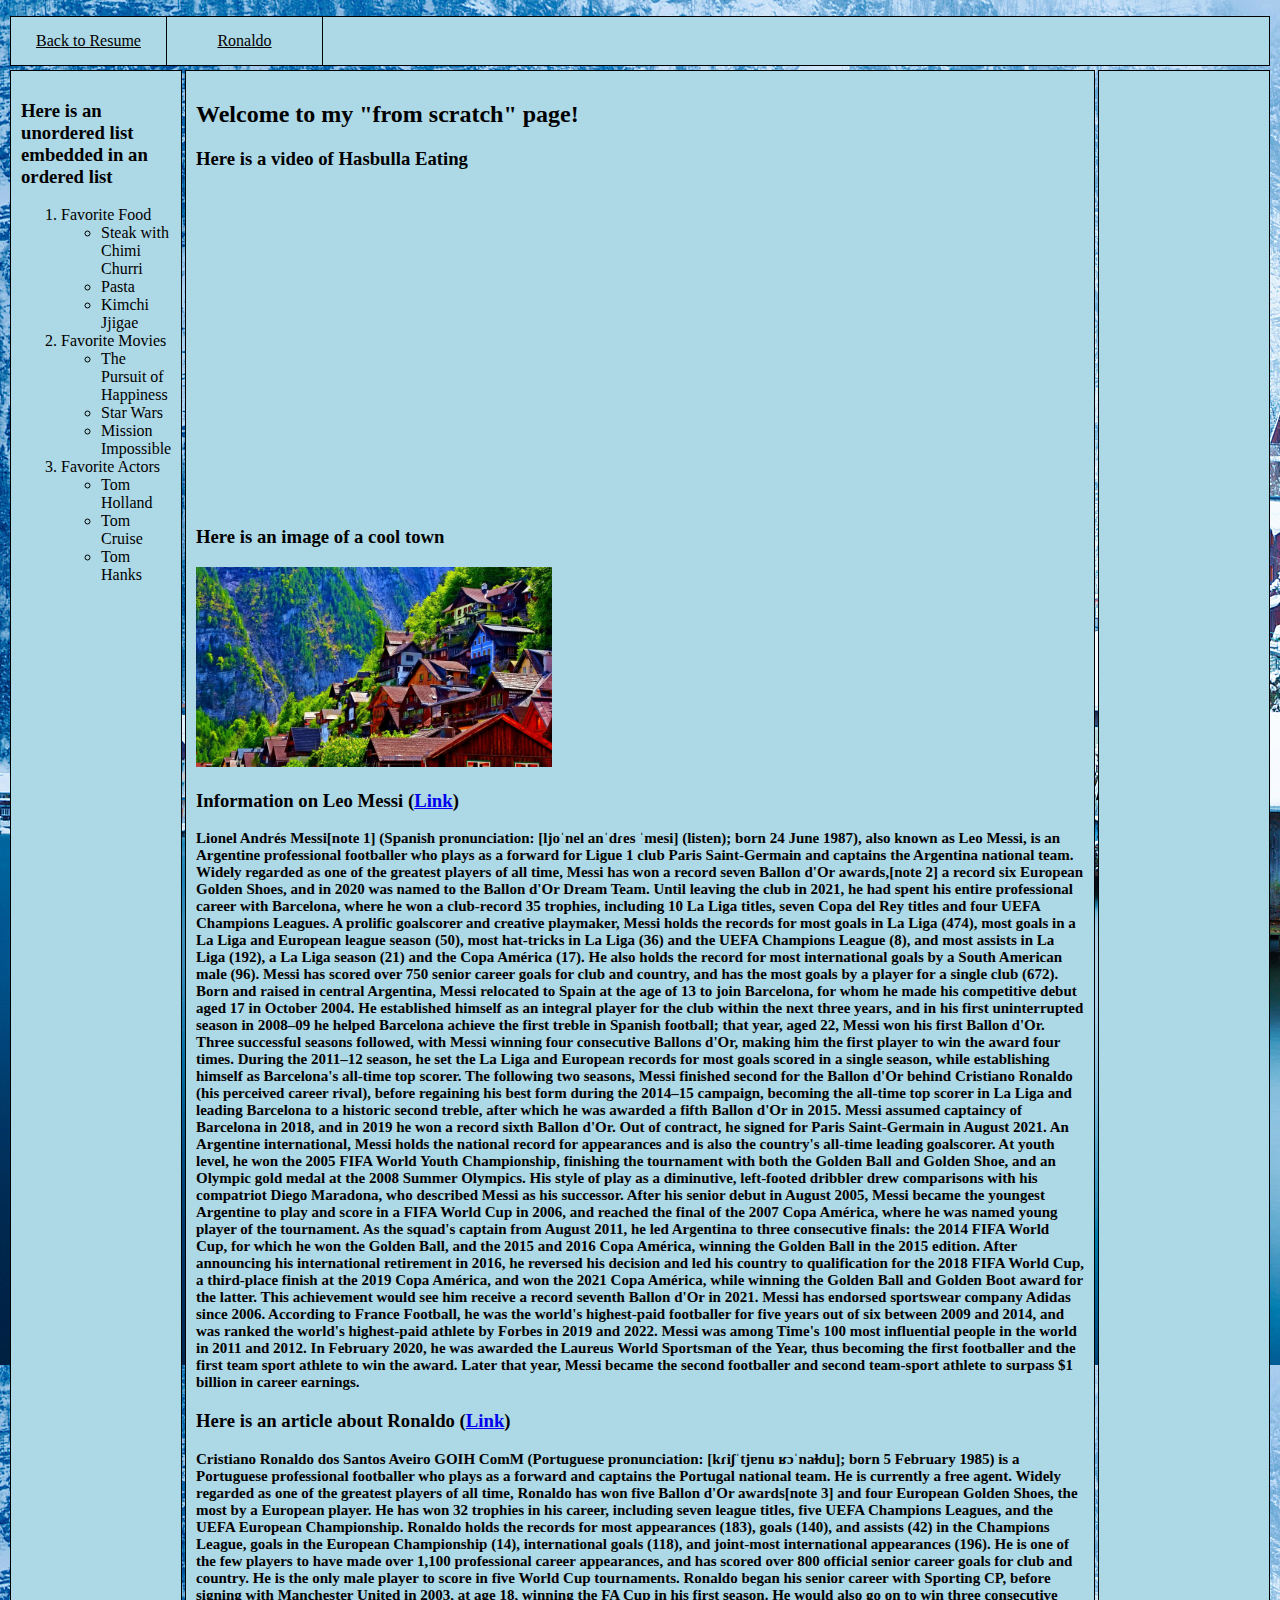
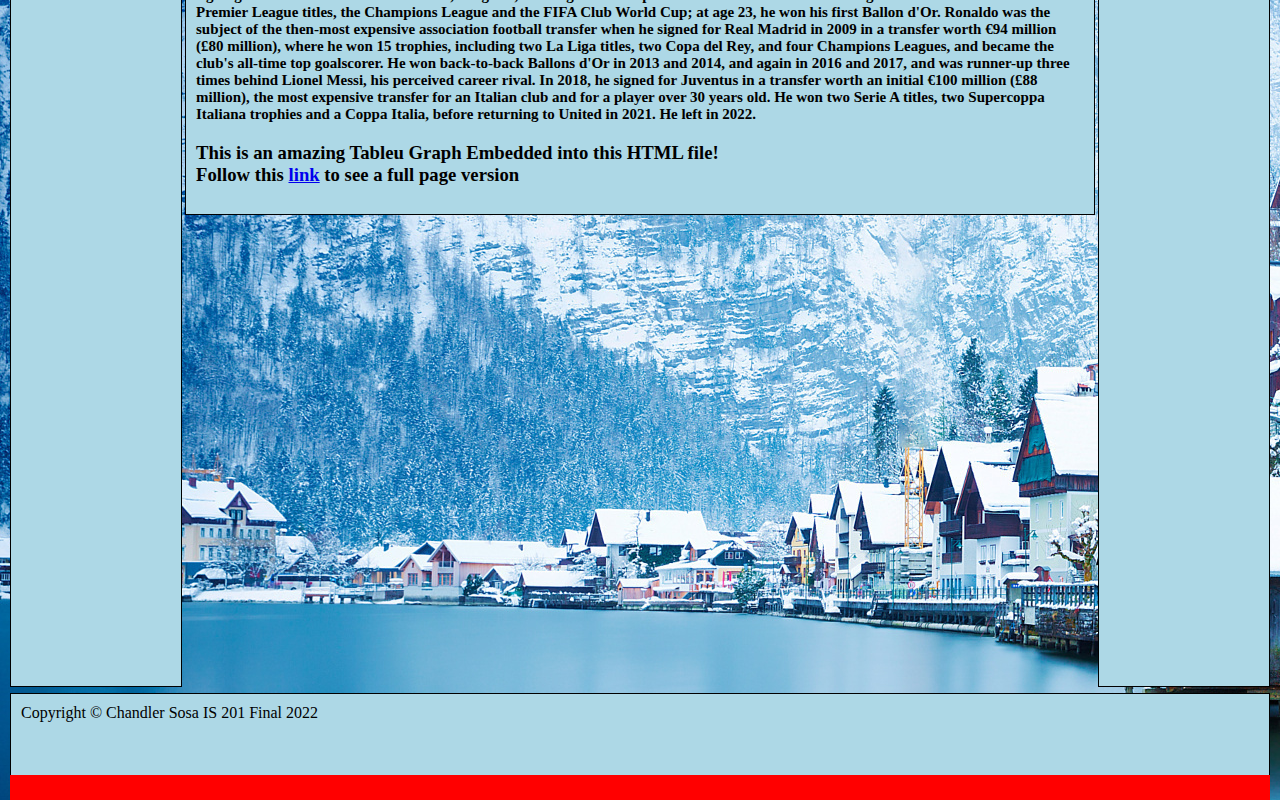
==== html/ScratchPage.html @ fd6fab5d "Add files via upload" ====
<!DOCTYPE html>
<html lang="en">
<head>
    <meta charset="UTF-8">
    <meta http-equiv="X-UA-Compatible" content="IE=edge">
    <meta name="viewport" content="width=device-width, initial-scale=1.0">
    <title>From Scratch Page</title>
    <!--Style Sheets-->
    <link href="../css/ScratchPage.css" rel="stylesheet" />
</head>
<body>
    <ul class="nav-ul">
        <li class="nav-li"><a class="nav-a" href="../index.html">Back to Resume</a></li>
        <li class="nav-li"><a class="nav-a" href="#ronaldo">Ronaldo</a></li>
    </ul></br>
    <div class="left-column">
        <h3>Here is an unordered list embedded in an ordered list</h3>
        <ol>
            <li>Favorite Food
                <ul>
                    <li>Steak with Chimi Churri</li>
                    <li>Pasta</li>
                    <li>Kimchi Jjigae</li>
                </ul>
            </li>
            <li>Favorite Movies
                <ul>
                    <li>The Pursuit of Happiness</li>
                    <li>Star Wars</li>
                    <li>Mission Impossible</li>
                </ul>
            </li>
            <li>Favorite Actors
                <ul>
                    <li>Tom Holland</li>
                    <li>Tom Cruise</li>
                    <li>Tom Hanks</li>
                </ul>
            </li>
        </ol>
    </div>
    <div class="mainbody">
        <h2>Welcome to my "from scratch" page!</h2>
        <h3>Here is a video of Hasbulla Eating</h3>
        <iframe width="560" height="315" src="https://www.youtube.com/embed/9y8DNO-f3mM" 
        title="YouTube video player" frameborder="0" 
        allow="accelerometer; autoplay; clipboard-write; encrypted-media; gyroscope; picture-in-picture" 
        allowfullscreen></iframe>
        <h3>Here is an image of a cool town</h3>
        <img class="body-img" src="../assets/img/SummerTown.jpg" alt="Summer Town with lake">
        <h3>Information on Leo Messi (<a href="https://en.wikipedia.org/wiki/Lionel_Messi">Link</a>)<h3/>
        <p>Lionel Andrés Messi[note 1] (Spanish pronunciation: [ljoˈnel anˈdɾes ˈmesi] (listen); born 24 June 1987), also known as Leo Messi, is an Argentine professional footballer who plays as a forward for Ligue 1 club Paris Saint-Germain and captains the Argentina national team. Widely regarded as one of the greatest players of all time, Messi has won a record seven Ballon d'Or awards,[note 2] a record six European Golden Shoes, and in 2020 was named to the Ballon d'Or Dream Team. Until leaving the club in 2021, he had spent his entire professional career with Barcelona, where he won a club-record 35 trophies, including 10 La Liga titles, seven Copa del Rey titles and four UEFA Champions Leagues. A prolific goalscorer and creative playmaker, Messi holds the records for most goals in La Liga (474), most goals in a La Liga and European league season (50), most hat-tricks in La Liga (36) and the UEFA Champions League (8), and most assists in La Liga (192), a La Liga season (21) and the Copa América (17). He also holds the record for most international goals by a South American male (96). Messi has scored over 750 senior career goals for club and country, and has the most goals by a player for a single club (672).

            Born and raised in central Argentina, Messi relocated to Spain at the age of 13 to join Barcelona, for whom he made his competitive debut aged 17 in October 2004. He established himself as an integral player for the club within the next three years, and in his first uninterrupted season in 2008–09 he helped Barcelona achieve the first treble in Spanish football; that year, aged 22, Messi won his first Ballon d'Or. Three successful seasons followed, with Messi winning four consecutive Ballons d'Or, making him the first player to win the award four times. During the 2011–12 season, he set the La Liga and European records for most goals scored in a single season, while establishing himself as Barcelona's all-time top scorer. The following two seasons, Messi finished second for the Ballon d'Or behind Cristiano Ronaldo (his perceived career rival), before regaining his best form during the 2014–15 campaign, becoming the all-time top scorer in La Liga and leading Barcelona to a historic second treble, after which he was awarded a fifth Ballon d'Or in 2015. Messi assumed captaincy of Barcelona in 2018, and in 2019 he won a record sixth Ballon d'Or. Out of contract, he signed for Paris Saint-Germain in August 2021.
            
            An Argentine international, Messi holds the national record for appearances and is also the country's all-time leading goalscorer. At youth level, he won the 2005 FIFA World Youth Championship, finishing the tournament with both the Golden Ball and Golden Shoe, and an Olympic gold medal at the 2008 Summer Olympics. His style of play as a diminutive, left-footed dribbler drew comparisons with his compatriot Diego Maradona, who described Messi as his successor. After his senior debut in August 2005, Messi became the youngest Argentine to play and score in a FIFA World Cup in 2006, and reached the final of the 2007 Copa América, where he was named young player of the tournament. As the squad's captain from August 2011, he led Argentina to three consecutive finals: the 2014 FIFA World Cup, for which he won the Golden Ball, and the 2015 and 2016 Copa América, winning the Golden Ball in the 2015 edition. After announcing his international retirement in 2016, he reversed his decision and led his country to qualification for the 2018 FIFA World Cup, a third-place finish at the 2019 Copa América, and won the 2021 Copa América, while winning the Golden Ball and Golden Boot award for the latter. This achievement would see him receive a record seventh Ballon d'Or in 2021.
            
            Messi has endorsed sportswear company Adidas since 2006. According to France Football, he was the world's highest-paid footballer for five years out of six between 2009 and 2014, and was ranked the world's highest-paid athlete by Forbes in 2019 and 2022. Messi was among Time's 100 most influential people in the world in 2011 and 2012. In February 2020, he was awarded the Laureus World Sportsman of the Year, thus becoming the first footballer and the first team sport athlete to win the award. Later that year, Messi became the second footballer and second team-sport athlete to surpass $1 billion in career earnings.
        </p>
        <h3 id="ronaldo">Here is an article about Ronaldo (<a href="https://en.wikipedia.org/wiki/Cristiano_Ronaldo">Link</a>)</h3>
        <p>
            Cristiano Ronaldo dos Santos Aveiro GOIH ComM (Portuguese pronunciation: [kɾiʃˈtjɐnu ʁɔˈnaɫdu]; born 5 February 1985) is a Portuguese professional footballer who plays as a forward and captains the Portugal national team. He is currently a free agent. Widely regarded as one of the greatest players of all time, Ronaldo has won five Ballon d'Or awards[note 3] and four European Golden Shoes, the most by a European player. He has won 32 trophies in his career, including seven league titles, five UEFA Champions Leagues, and the UEFA European Championship. Ronaldo holds the records for most appearances (183), goals (140), and assists (42) in the Champions League, goals in the European Championship (14), international goals (118), and joint-most international appearances (196). He is one of the few players to have made over 1,100 professional career appearances, and has scored over 800 official senior career goals for club and country. He is the only male player to score in five World Cup tournaments.

            Ronaldo began his senior career with Sporting CP, before signing with Manchester United in 2003, at age 18, winning the FA Cup in his first season. He would also go on to win three consecutive Premier League titles, the Champions League and the FIFA Club World Cup; at age 23, he won his first Ballon d'Or. Ronaldo was the subject of the then-most expensive association football transfer when he signed for Real Madrid in 2009 in a transfer worth €94 million (£80 million), where he won 15 trophies, including two La Liga titles, two Copa del Rey, and four Champions Leagues, and became the club's all-time top goalscorer. He won back-to-back Ballons d'Or in 2013 and 2014, and again in 2016 and 2017, and was runner-up three times behind Lionel Messi, his perceived career rival. In 2018, he signed for Juventus in a transfer worth an initial €100 million (£88 million), the most expensive transfer for an Italian club and for a player over 30 years old. He won two Serie A titles, two Supercoppa Italiana trophies and a Coppa Italia, before returning to United in 2021. He left in 2022.
        </p>
        <h3>This is an amazing Tableu Graph Embedded into this HTML file!</br>Follow this <a href="tableau.html">link</a> to see a full page version</h3>
        <div class='tableauPlaceholder' id='viz1671241127870' style='position: relative'>
            <noscript>
                <a href='https:&#47;&#47;www.linkedin.com&#47;feed&#47;update&#47;urn:li:activity:7005575368191471616&#47;'>
                    <img alt='Dashboard 1 ' src='https:&#47;&#47;public.tableau.com&#47;static&#47;images&#47;Sa&#47;SalariesbyCollegetypeinUSAEduvizzers&#47;Dashboard1&#47;1_rss.png' style='border: none' />
                </a>
            </noscript>
            <object class='tableauViz'  style='display:none;'>
                <param name='host_url' value='https%3A%2F%2Fpublic.tableau.com%2F' />
                <param name='embed_code_version' value='3' />
                <param name='site_root' value='' />
                <param name='name' value='SalariesbyCollegetypeinUSAEduvizzers&#47;Dashboard1' />
                <param name='tabs' value='no' />
                <param name='toolbar' value='yes' />
                <param name='static_image' value='https:&#47;&#47;public.tableau.com&#47;static&#47;images&#47;Sa&#47;SalariesbyCollegetypeinUSAEduvizzers&#47;Dashboard1&#47;1.png' />
                <param name='animate_transition' value='yes' />
                <param name='display_static_image' value='yes' />
                <param name='display_spinner' value='yes' />
                <param name='display_overlay' value='yes' />
                <param name='display_count' value='yes' />
                <param name='language' value='en-US' />
            </object>
        </div>                
        <script type='text/javascript'>                    
            var divElement = document.getElementById('viz1671241127870');                    
            var vizElement = divElement.getElementsByTagName('object')[0];                    
            vizElement.style.width='900px';vizElement.style.height='566px';                    
            var scriptElement = document.createElement('script');                    
            scriptElement.src = 'https://public.tableau.com/javascripts/api/viz_v1.js';                    
            vizElement.parentNode.insertBefore(scriptElement, vizElement);                
        </script>

    </div>
    <div class="right-column">

    </div>
    <div class="footer">
        <div>Copyright &copy; Chandler Sosa IS 201 Final 2022</div>
    </div>
    <div class="bottom-margin"></div>

</body>

<style>
    
</style>
</html>
---- css/ScratchPage.css ----
body {
    background-image: url("../assets/img/winterCity.jpeg");
    font-family: Cambria, Cochin, Georgia, Times, 'Times New Roman', serif;
    font: black;
}
body p {
    font-size: 15px;
    font-weight: bold;
}
.nav-ul {
    background-color: lightblue;
    position: absolute;
    top: 0px;
    left: 10px;
    right: 10px;
    padding: 0px;
    list-style-type: none;
    border: 1px solid black;
}
.nav-li {
    float: left;
    display: inline;
    border-right: 1px solid black;
}

.nav-a {
    display: block;
    padding: 0px;
    padding-top: 15px;
    padding-bottom: 15px;
    color: black;
    text-align: center;
    width: 155px;
}

.nav-li .nav-a:hover {
    background-color: azure;
}
.left-column {
    position: absolute;
    background-color: lightblue;
    border: 1px solid black;
    top: 70px;
    bottom: -1387px;
    left: 10px;
    width: 150px;
    padding: 10px;
}
.right-column {
    position: absolute;
    background-color: lightblue;
    border: 1px solid black;
    top: 70px;
    bottom: -1387px;
    right: 10px;
    width: 150px;
    padding: 10px;
}
.mainbody {
    position: absolute;
    background-color: lightblue;
    border: 1px solid black;
    top: 70px;
    left: 185px;
    right: 185px;
    padding: 10px;
}
.footer {
    position: absolute ;
    background-color: lightblue;
    border: 1px solid black;
    height: 65px;
    bottom: -1480px;
    left: 10px;
    right: 10px;
    padding: 10px;
}
.body-img {
    height: 200px;
}
.bottom-margin {
    position: absolute;
    right: 10px;
    left: 10px;
    bottom: -1500px;
    height: 25px;
    background-color: red;
}
.tableauPlaceholder {
    
}
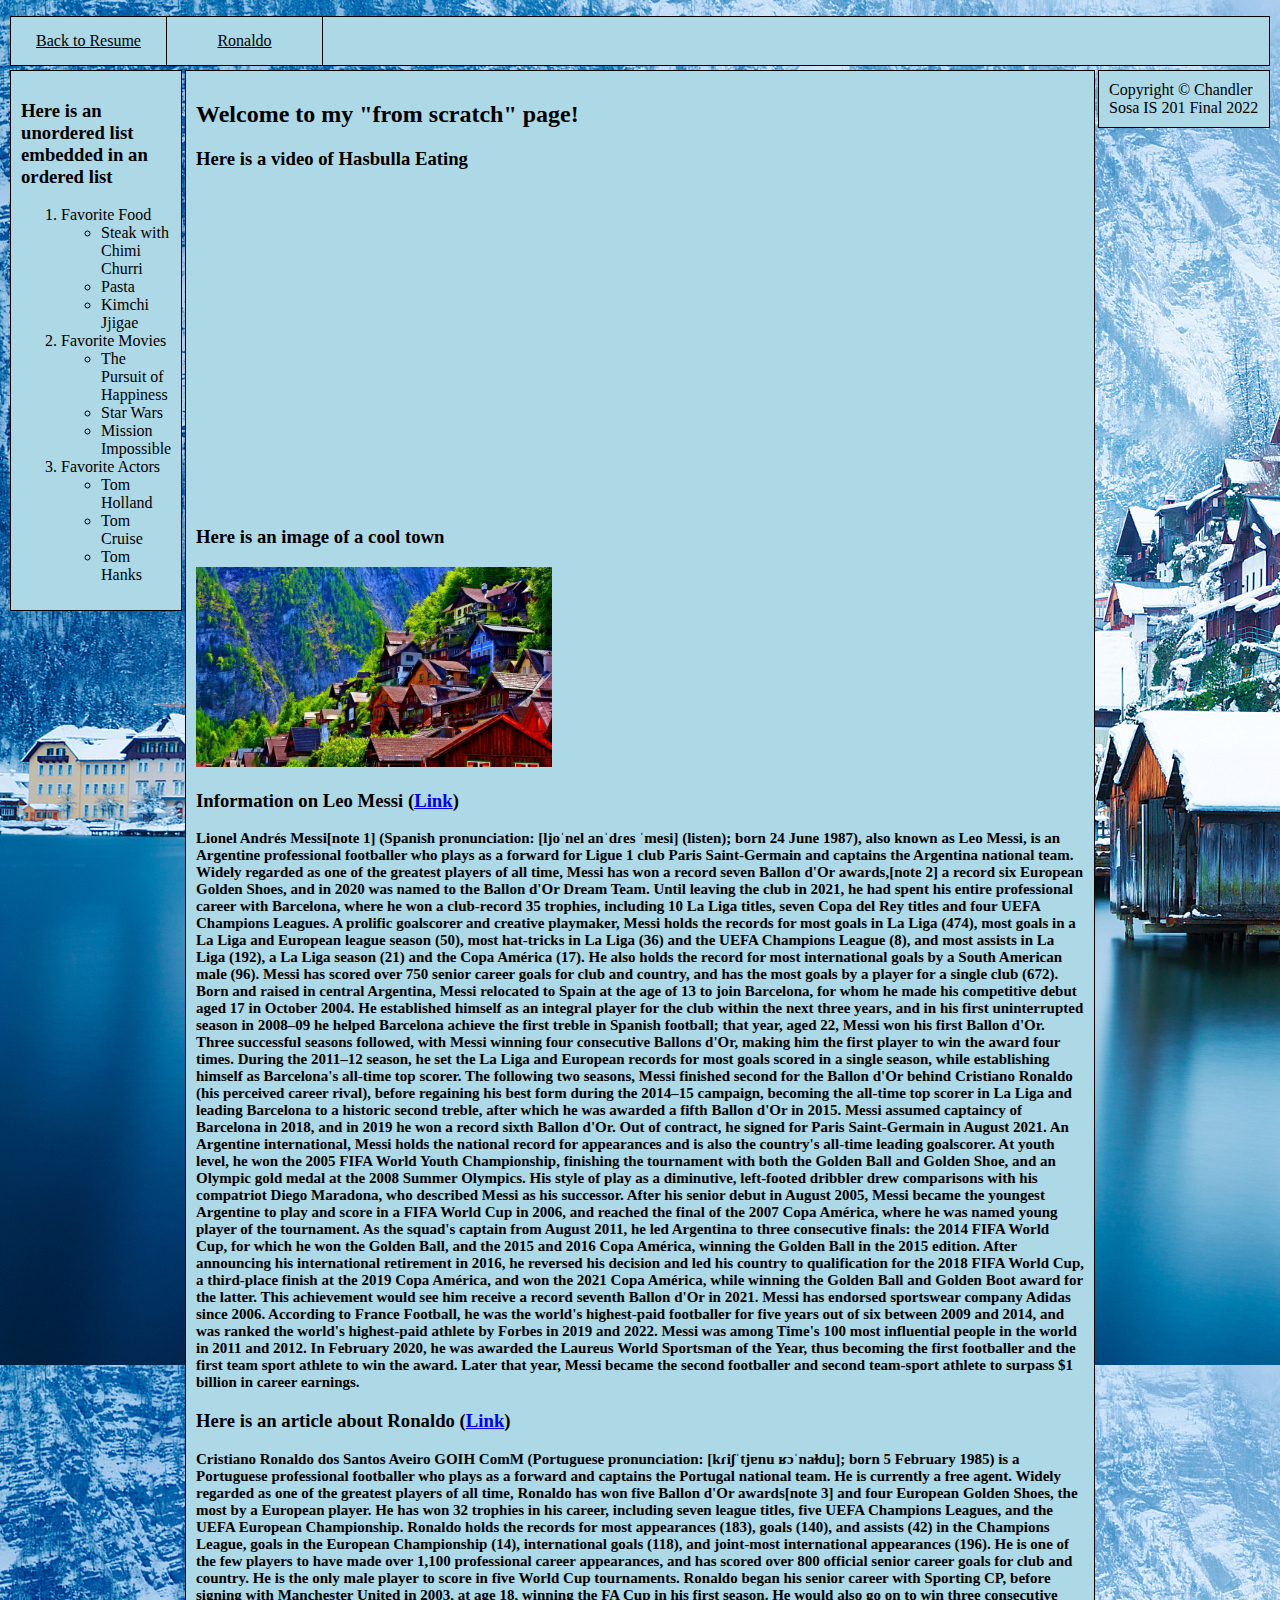
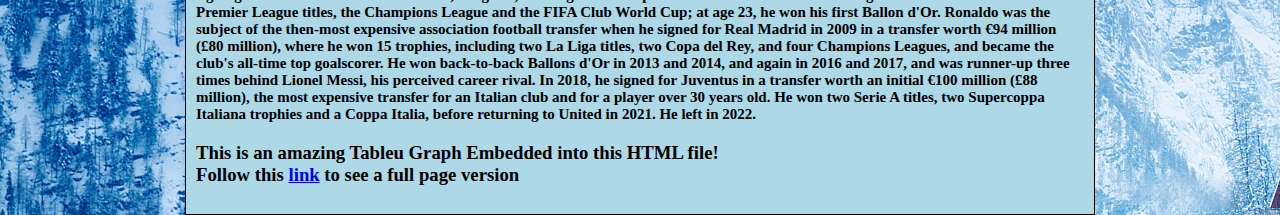
==== commit a286ef3e: "Add files via upload" ====
--- a/html/ScratchPage.html
+++ b/html/ScratchPage.html
@@ -9,10 +9,12 @@
     <link href="../css/ScratchPage.css" rel="stylesheet" />
 </head>
 <body>
-    <ul class="nav-ul">
-        <li class="nav-li"><a class="nav-a" href="../index.html">Back to Resume</a></li>
-        <li class="nav-li"><a class="nav-a" href="#ronaldo">Ronaldo</a></li>
-    </ul></br>
+    <div>
+        <ul class="nav-ul">
+            <li class="nav-li"><a class="nav-a" href="../index.html">Back to Resume</a></li>
+            <li class="nav-li"><a class="nav-a" href="#ronaldo">Ronaldo</a></li>
+        </ul></br>
+    </div>
     <div class="left-column">
         <h3>Here is an unordered list embedded in an ordered list</h3>
         <ol>
@@ -96,13 +98,9 @@
         </script>
 
     </div>
-    <div class="right-column">
-
-    </div>
     <div class="footer">
         <div>Copyright &copy; Chandler Sosa IS 201 Final 2022</div>
     </div>
-    <div class="bottom-margin"></div>
 
 </body>
 
--- a/css/ScratchPage.css
+++ b/css/ScratchPage.css
@@ -41,18 +41,7 @@
     background-color: lightblue;
     border: 1px solid black;
     top: 70px;
-    bottom: -1387px;
     left: 10px;
-    width: 150px;
-    padding: 10px;
-}
-.right-column {
-    position: absolute;
-    background-color: lightblue;
-    border: 1px solid black;
-    top: 70px;
-    bottom: -1387px;
-    right: 10px;
     width: 150px;
     padding: 10px;
 }
@@ -66,26 +55,14 @@
     padding: 10px;
 }
 .footer {
-    position: absolute ;
+    position: absolute;
     background-color: lightblue;
     border: 1px solid black;
-    height: 65px;
-    bottom: -1480px;
-    left: 10px;
+    top: 70px;
     right: 10px;
+    width: 150px;
     padding: 10px;
 }
 .body-img {
     height: 200px;
 }
-.bottom-margin {
-    position: absolute;
-    right: 10px;
-    left: 10px;
-    bottom: -1500px;
-    height: 25px;
-    background-color: red;
-}
-.tableauPlaceholder {
-    
-}